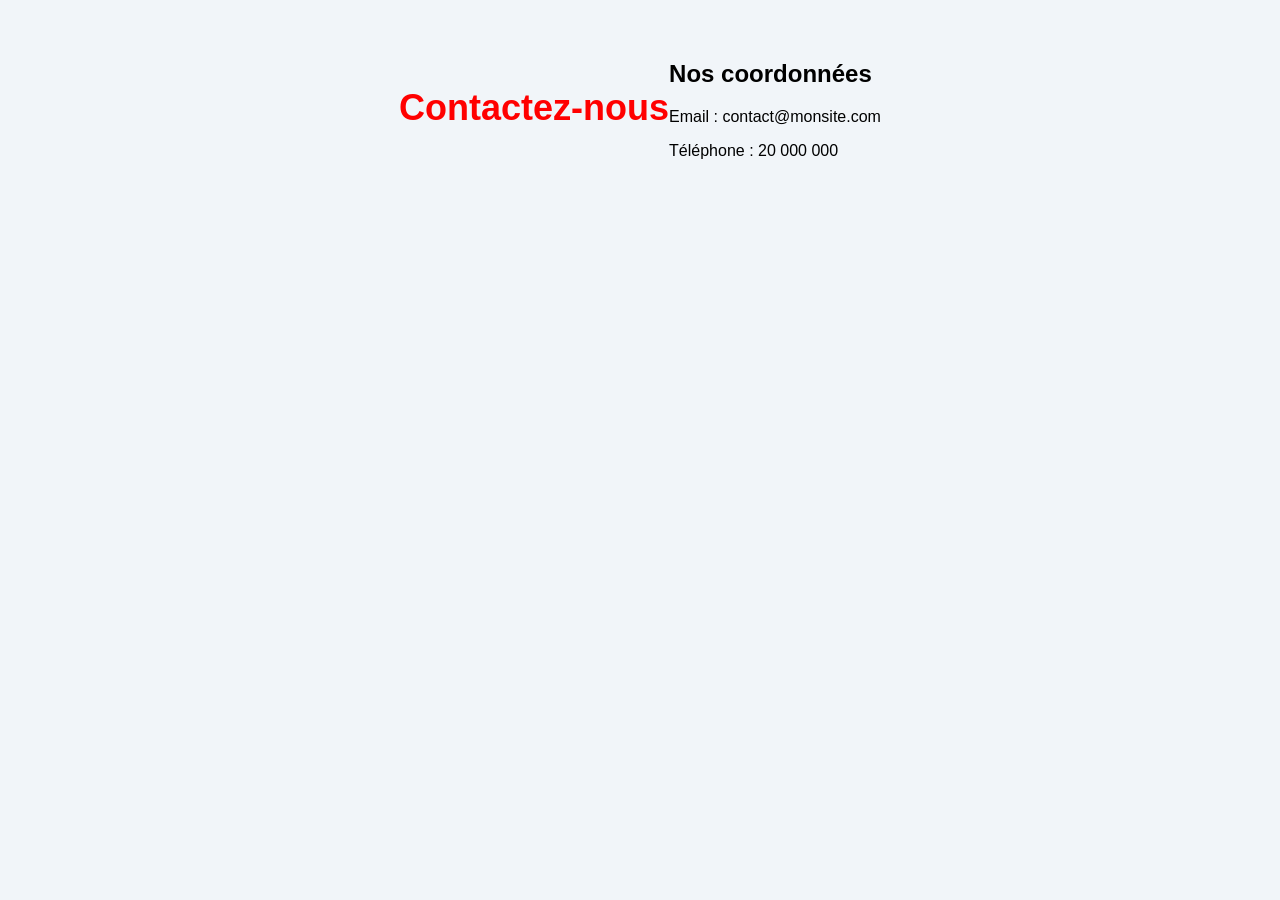
==== contact.html @ b5f6851e "New page" ====
<!doctype html>
<html lang="fr">
  <head>
    <meta charset="UTF-8" />
    <title>Contact</title>
    <link rel="stylesheet" href="style.css" />
  </head>
  <body>
    <header>
      <h1>Contactez-nous</h1>
    </header>

    <main>
      <h2>Nos coordonnées</h2>
      <p>Email : contact@monsite.com</p>
      <p>Téléphone : 20 000 000</p>
    </main>
  </body>
</html>
---- style.css ----
* {
  box-sizing: border-box;
}

body {
  font-family: Arial, sans-serif;
  background-color: #f1f5f9;
  margin: 0;
  padding: 40px;
  display: flex;
  justify-content: center;
  align-items: center;
  min-height: 50%;
}

.container {
  max-width: 500px;
  margin: auto;
  background-color: white;
  padding: 30px;
  border-radius: 12px;
  text-align: center;
  box-shadow: 3px 5px 100px rgba(0, 0, 0, 0.3);
}

h1 {
  color: rgb(255, 0, 0);
  font-size: 36px;
}

label {
  display: block;
  margin-top: 15px;
}

input {
  width: 100%;
  padding: 12px;

  margin-top: 8px;
}

button {
  margin-top: 20px;
  padding: 12px 25px;
  background-color: #2563eb;
  color: white;
  border: none;
  border-radius: 6px;
  cursor: pointer;
  transition: 0.2s;
}
#resultat {
  margin-top: 20px;
  font-weight: bold;
}
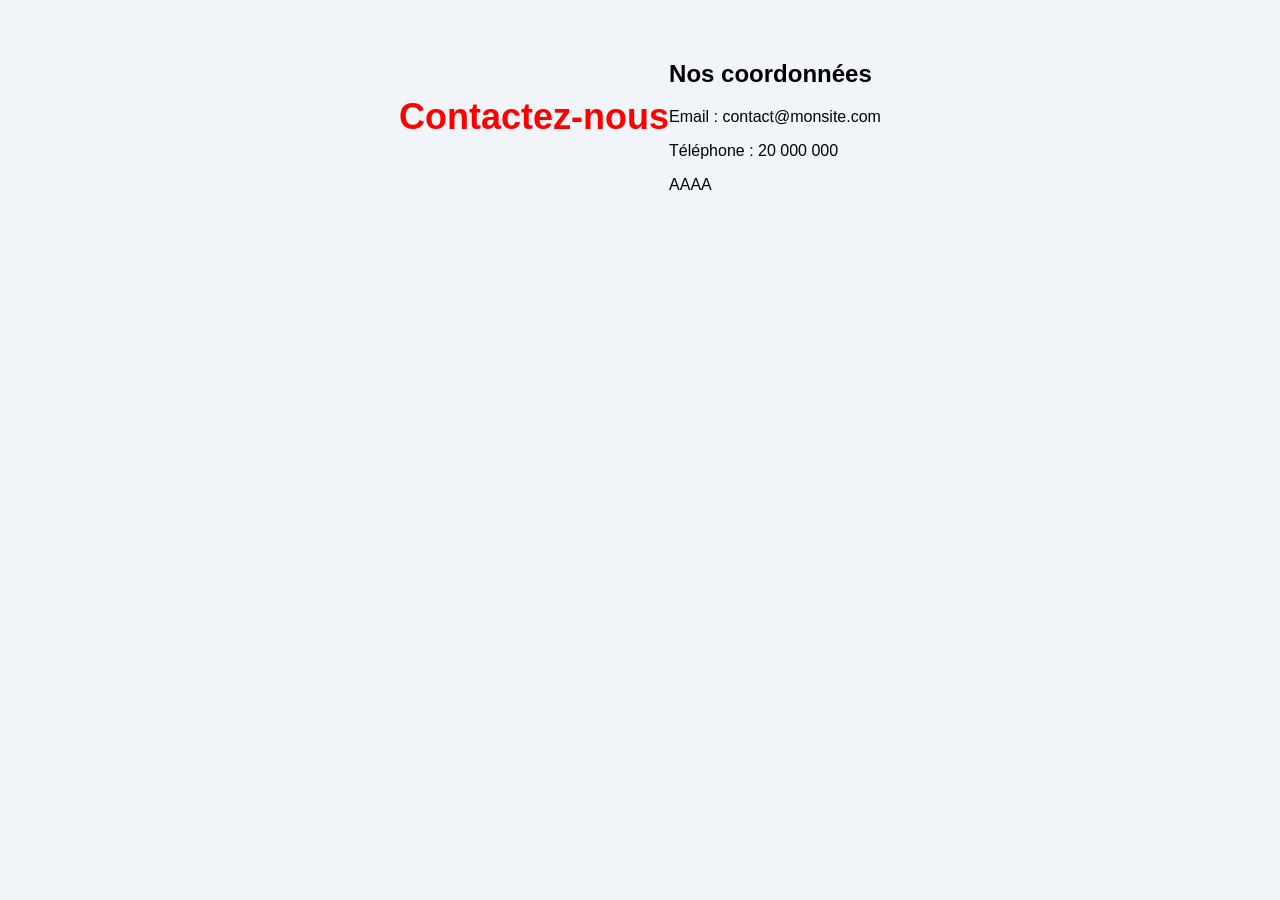
==== commit 1e88db38: "dzff" ====
--- a/contact.html
+++ b/contact.html
@@ -14,6 +14,7 @@
       <h2>Nos coordonnées</h2>
       <p>Email : contact@monsite.com</p>
       <p>Téléphone : 20 000 000</p>
+      <section>AAAA</section>
     </main>
   </body>
 </html>
